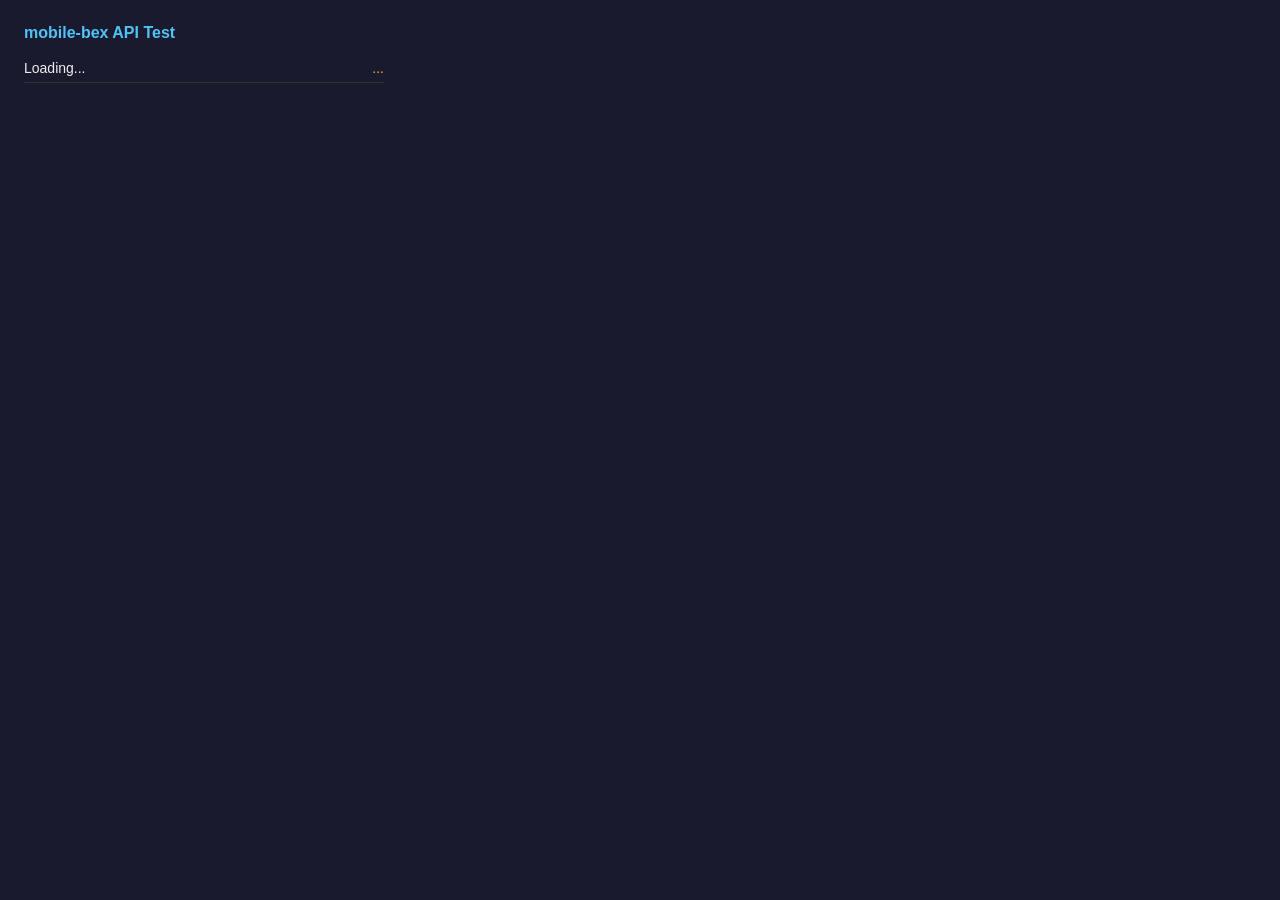
==== test-extension-phase2/popup.html @ 293503d6 "feat: Phase 2 API検証完了 — 全8テストPASS - Background Service Worker, chrome.runtime, chrome.storage, chrom" ====
<!DOCTYPE html>
<html>
<head>
  <meta charset="utf-8">
  <style>
    body {
      width: 360px;
      padding: 16px;
      font-family: sans-serif;
      font-size: 14px;
      background: #1a1a2e;
      color: #eee;
    }
    h1 {
      font-size: 16px;
      margin: 0 0 12px;
      color: #4fc3f7;
    }
    .test {
      display: flex;
      justify-content: space-between;
      padding: 6px 0;
      border-bottom: 1px solid #333;
    }
    .pass { color: #66bb6a; }
    .fail { color: #ef5350; }
    .wait { color: #ffa726; }
    #tabs-list {
      margin-top: 12px;
      font-size: 12px;
      color: #aaa;
      max-height: 200px;
      overflow-y: auto;
    }
    #tabs-list div {
      padding: 4px 0;
      border-bottom: 1px solid #222;
      word-break: break-all;
    }
  </style>
</head>
<body>
  <h1>mobile-bex API Test</h1>
  <div id="results">
    <div class="test"><span>Loading...</span><span class="wait">...</span></div>
  </div>
  <div id="tabs-list"></div>
  <script src="popup.js"></script>
</body>
</html>
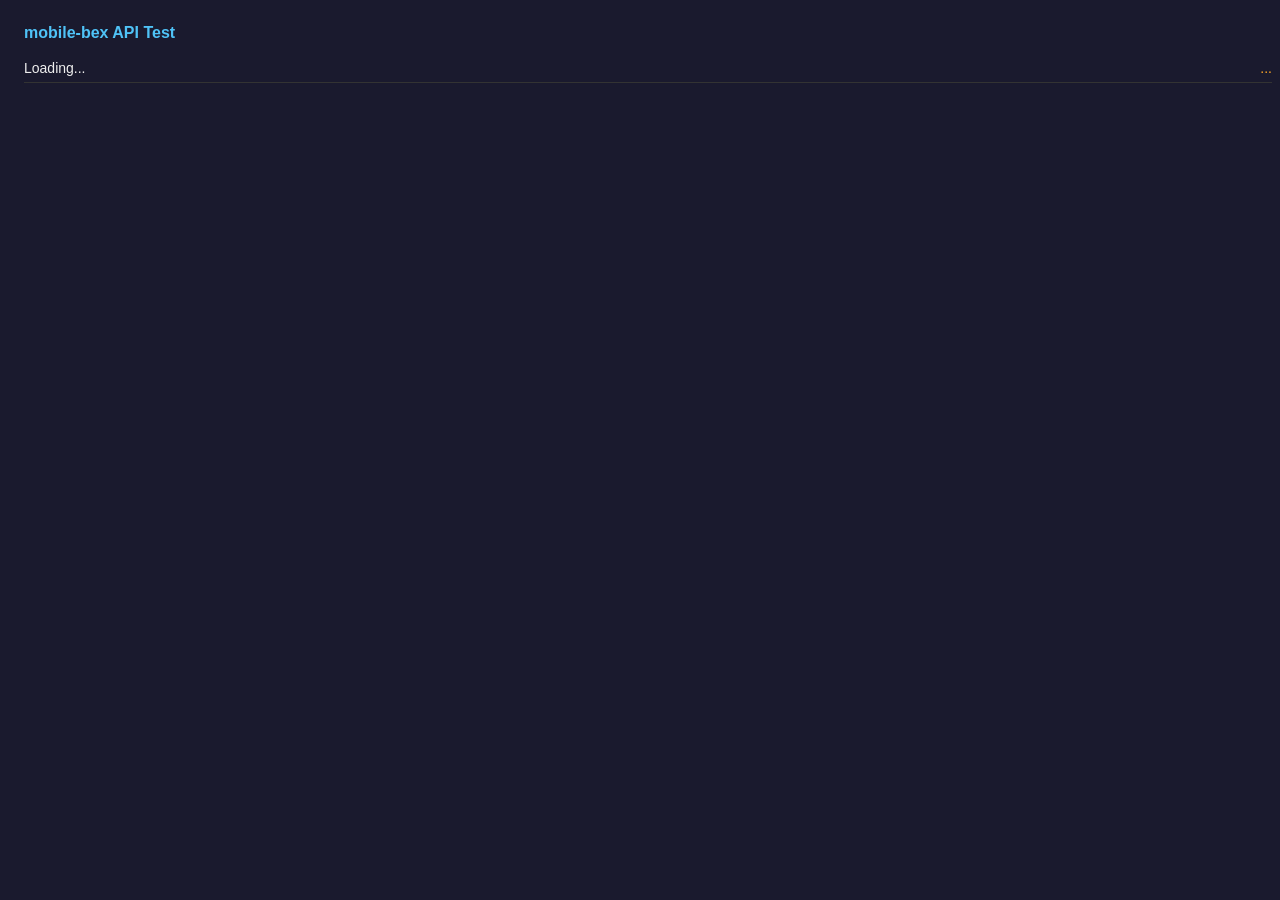
==== commit 1631c0b1: "feat: Phase 3 完了 — 拡張機能メニュー・BottomSheetポップアップ・sidePanel stub Phase 3 パッチ (01-10) + テストソース + ドキュメントを追" ====
--- a/test-extension-phase2/popup.html
+++ b/test-extension-phase2/popup.html
@@ -4,7 +4,9 @@
   <meta charset="utf-8">
   <style>
     body {
-      width: 360px;
+      width: 100%;
+      max-width: 100vw;
+      box-sizing: border-box;
       padding: 16px;
       font-family: sans-serif;
       font-size: 14px;
